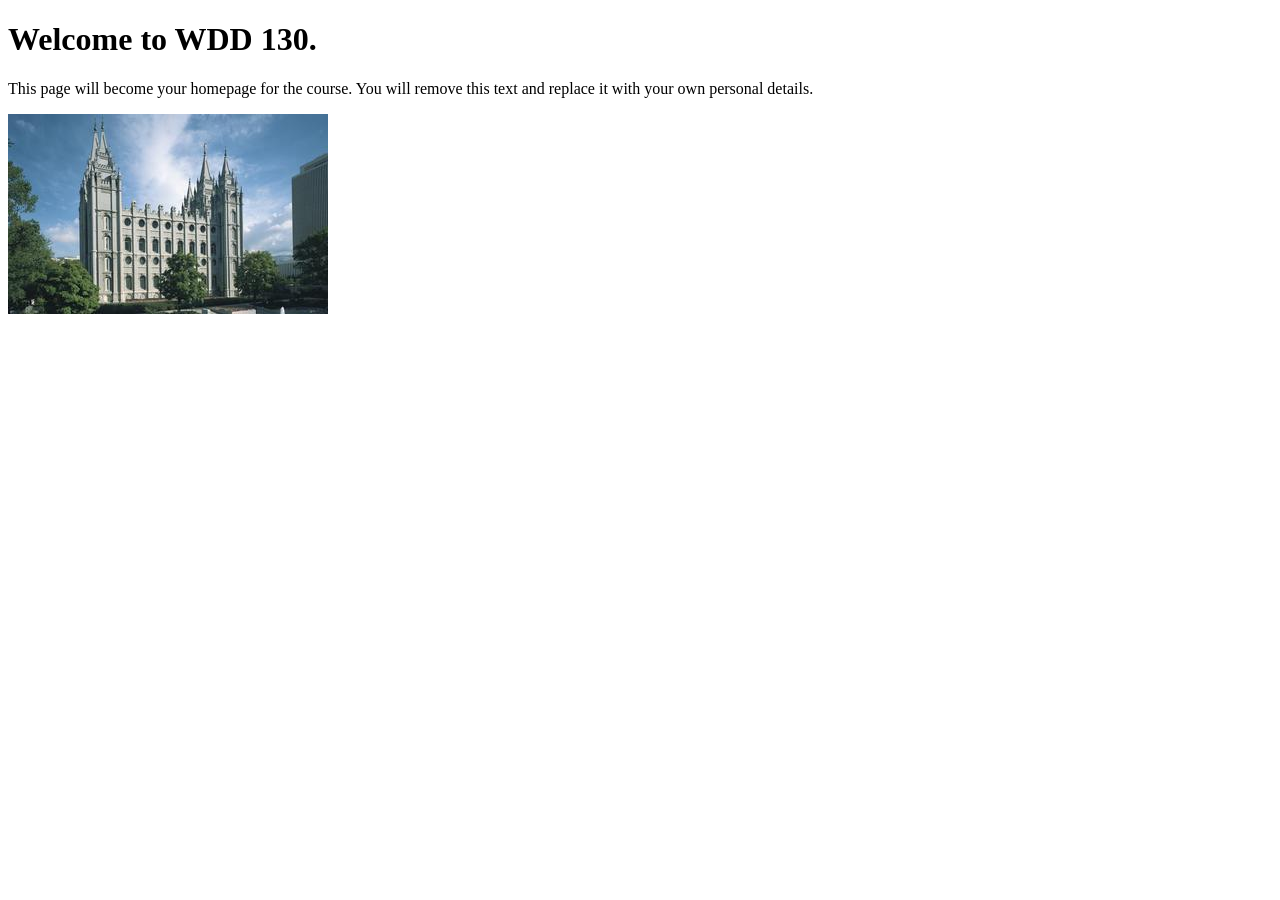
==== index.html @ 92149a0c "Initial commit" ====
<!DOCTYPE html>
<html lang="en">
<head>
    <meta charset="UTF-8">
    <meta name="viewport" content="width=device-width, initial-scale=1.0">
    <title>WDD 130 | Personal Homepage</title>
</head>
<body>
    <h1>Welcome to WDD 130.</h1>
    <p>This page will become your homepage for the course. You will remove this text and replace it with your own personal details.</p>

    <img src="images/salt-lake-temple.jpg" alt="The Salt Lake Temple.">
</body>
</html>
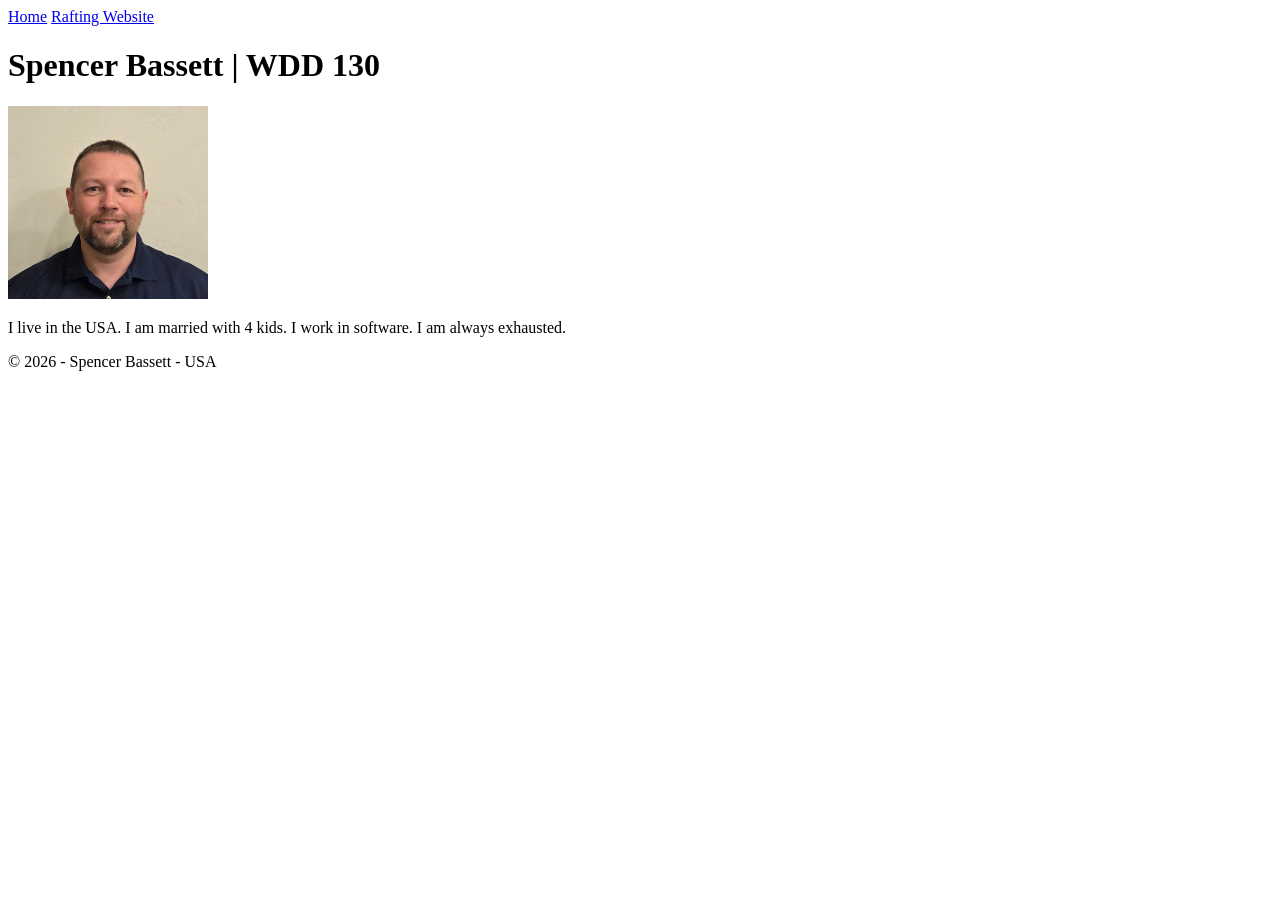
==== commit ec7d9777: "Updated index.html and added profile image." ====
--- a/index.html
+++ b/index.html
@@ -1,14 +1,29 @@
 <!DOCTYPE html>
 <html lang="en">
+
 <head>
     <meta charset="UTF-8">
     <meta name="viewport" content="width=device-width, initial-scale=1.0">
-    <title>WDD 130 | Personal Homepage</title>
+    <title>Spencer Bassett | WDD 130</title>
 </head>
+
 <body>
-    <h1>Welcome to WDD 130.</h1>
-    <p>This page will become your homepage for the course. You will remove this text and replace it with your own personal details.</p>
+    <header>
+        <nav>
+            <a href="#">Home</a>
+            <a href="wwr/">Rafting Website</a>
+        </nav>
+    </header>
+    <main>
+        <h1>Spencer Bassett | WDD 130</h1>
+        <img src="images/profile.jpg" alt="Spencer Bassett" width="200">
+        <p>
+            I live in the USA. I am married with 4 kids. I work in software. I am always exhausted.
+        </p>
+    </main>
+    <footer>
+        <p>&copy; 2026 - Spencer Bassett - USA</p>
+    </footer>
+</body>
 
-    <img src="images/salt-lake-temple.jpg" alt="The Salt Lake Temple.">
-</body>
 </html>
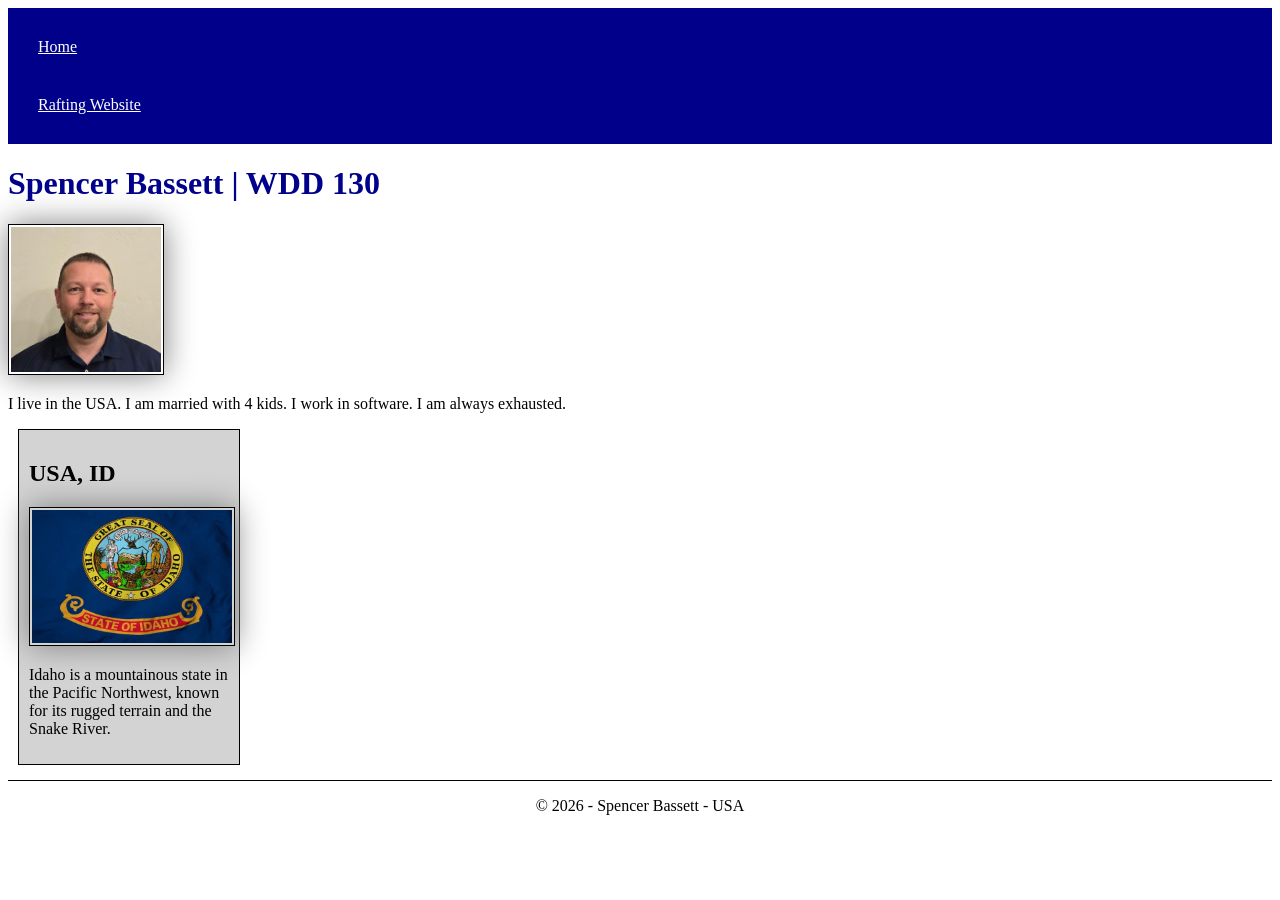
==== commit d9ea18f2: "Modified main page" ====
--- a/index.html
+++ b/index.html
@@ -4,6 +4,9 @@
 <head>
     <meta charset="UTF-8">
     <meta name="viewport" content="width=device-width, initial-scale=1.0">
+    <meta name="description" content="Spencer Bassett - WDD 130 - Main Page">
+    <meta name="author" content="Spencer Bassett">
+    <link rel="stylesheet" href="styles/styles.css">
     <title>Spencer Bassett | WDD 130</title>
 </head>
 
@@ -21,6 +24,11 @@
             I live in the USA. I am married with 4 kids. I work in software. I am always exhausted.
         </p>
     </main>
+    <aside>
+        <h2>USA, ID</h2>
+        <img src="images/IdahoFlag.jpg" alt="Idaho Flag" width="200">
+        <p>Idaho is a mountainous state in the Pacific Northwest, known for its rugged terrain and the Snake River.</p>
+    </aside>
     <footer>
         <p>&copy; 2026 - Spencer Bassett - USA</p>
     </footer>
--- a/styles/styles.css
+++ b/styles/styles.css
@@ -0,0 +1,55 @@
+nav {
+    background-color: darkblue;
+    padding: 10px;
+}
+
+nav a {
+    color: white;
+    display: block;
+    padding: 20px;
+}
+
+h1 {
+    color: darkblue;
+}
+
+img {
+    width: 150px;
+    height: auto;
+    border: 1px solid black;
+    padding: 2px;
+    box-shadow: 0 0 30px gray;
+}
+
+p {
+    padding: 0px;
+}
+
+main {
+    max-width: 840px;
+}
+
+main img {
+    width: 150px;
+    height: auto;
+}
+
+aside {
+    width: 200px;
+    margin: 10px;
+    border: 1px solid black;
+    padding: 10px;
+    background-color: lightgray;
+    color: black;
+}
+
+aside img {
+    width: 200px;
+    height: auto;
+}
+
+footer {
+    margin-top: 15px;
+    border-top: 1px solid #000;
+    text-align: center;
+}
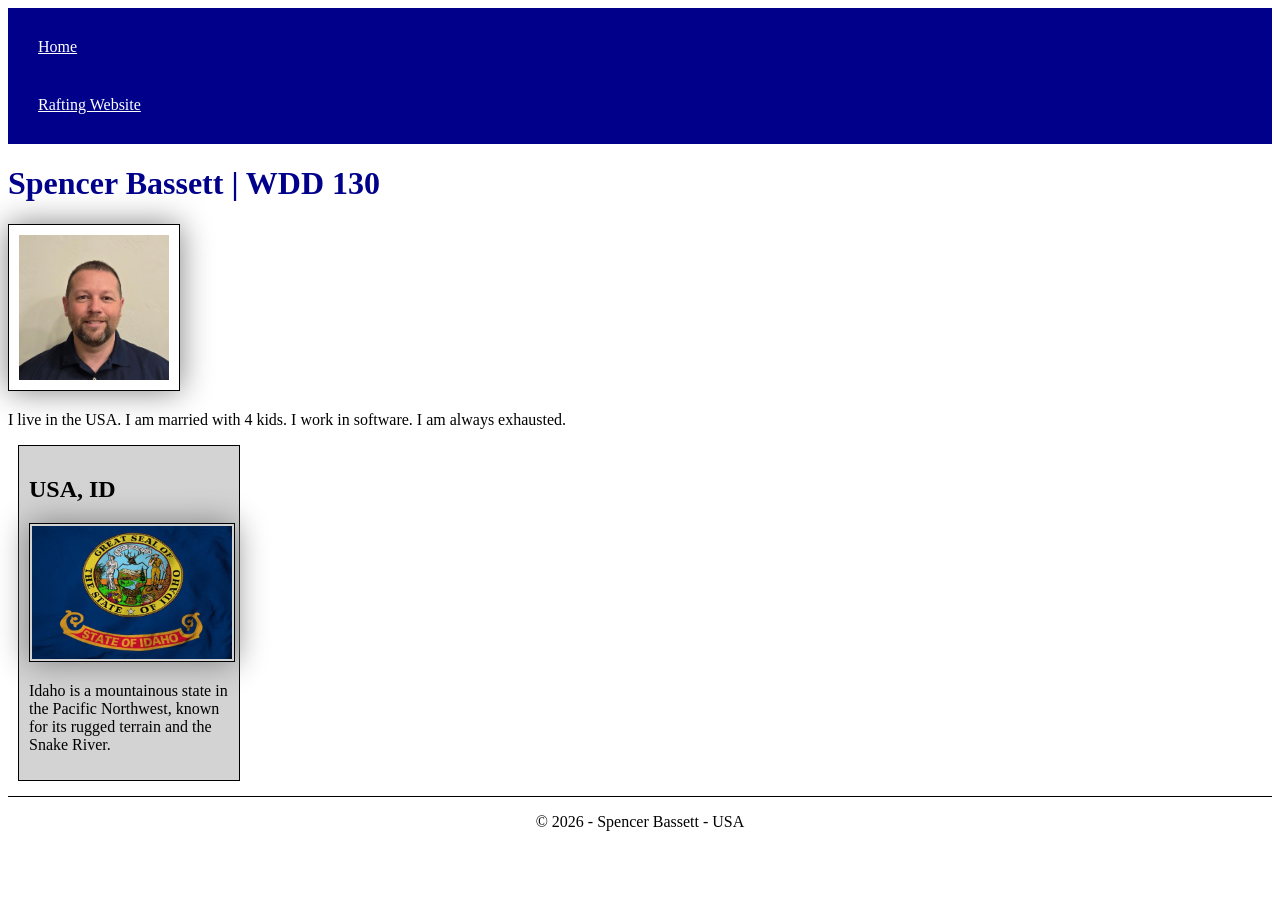
==== commit 8be2abd7: "Fixde image name on page." ====
--- a/index.html
+++ b/index.html
@@ -26,7 +26,7 @@
     </main>
     <aside>
         <h2>USA, ID</h2>
-        <img src="images/IdahoFlag.jpg" alt="Idaho Flag" width="200">
+        <img src="images/idaho-flag.jpg" alt="Idaho Flag" width="200">
         <p>Idaho is a mountainous state in the Pacific Northwest, known for its rugged terrain and the Snake River.</p>
     </aside>
     <footer>
--- a/styles/styles.css
+++ b/styles/styles.css
@@ -32,6 +32,9 @@
 main img {
     width: 150px;
     height: auto;
+    border: 1px solid black;
+    padding: 10px;
+    box-shadow: 0 0 30px gray;
 }
 
 aside {
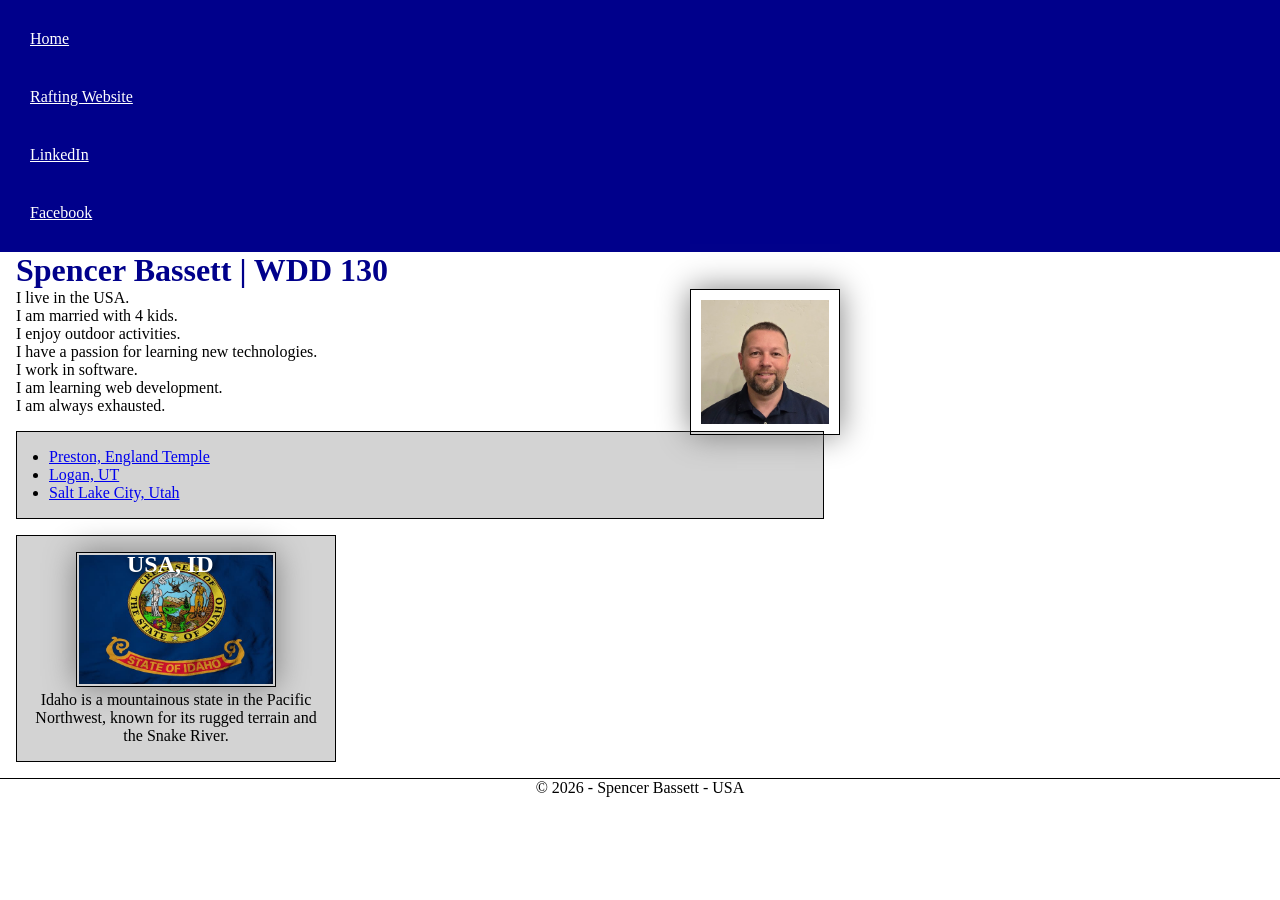
==== commit 7abd9b46: "Modified main page." ====
--- a/index.html
+++ b/index.html
@@ -4,7 +4,7 @@
 <head>
     <meta charset="UTF-8">
     <meta name="viewport" content="width=device-width, initial-scale=1.0">
-    <meta name="description" content="Spencer Bassett - WDD 130 - Main Page">
+    <meta name="description" content="Spencer Bassett - WDD 130 - The absolute main web page">
     <meta name="author" content="Spencer Bassett">
     <link rel="stylesheet" href="styles/styles.css">
     <title>Spencer Bassett | WDD 130</title>
@@ -15,16 +15,28 @@
         <nav>
             <a href="#">Home</a>
             <a href="wwr/">Rafting Website</a>
+            <a href="https://linkedin.com">LinkedIn</a>
+            <a href="https://facebook.com">Facebook</a>
         </nav>
     </header>
     <main>
         <h1>Spencer Bassett | WDD 130</h1>
         <img src="images/profile.jpg" alt="Spencer Bassett" width="200">
-        <p>
-            I live in the USA. I am married with 4 kids. I work in software. I am always exhausted.
-        </p>
+        <p>I live in the USA.</p>
+        <p>I am married with 4 kids.</p>
+        <p>I enjoy outdoor activities.</p>
+        <p>I have a passion for learning new technologies.</p>
+        <p>I work in software.</p>
+        <p>I am learning web development.</p>
+        <p>I am always exhausted.</p>
+
+        <ul class="box">
+            <li><a href="https://www.churchofjesuschrist.org/temples/details/preston-england-temple?lang=eng" target="_blank">Preston, England Temple</a></li> 
+            <li><a href="https://www.churchofjesuschrist.org/temples/details/logan-utah-temple?lang=eng" target="_blank">Logan, UT</a></li>
+            <li><a href="https://www.churchofjesuschrist.org/temples/details/salt-lake-temple?lang=eng" target="_blank">Salt Lake City, Utah</a></li>
+        </ul>
     </main>
-    <aside>
+    <aside class="box">
         <h2>USA, ID</h2>
         <img src="images/idaho-flag.jpg" alt="Idaho Flag" width="200">
         <p>Idaho is a mountainous state in the Pacific Northwest, known for its rugged terrain and the Snake River.</p>
--- a/styles/styles.css
+++ b/styles/styles.css
@@ -1,3 +1,9 @@
+* {
+    margin: 0;
+    padding: 0;
+    box-sizing: border-box;
+}
+
 nav {
     background-color: darkblue;
     padding: 10px;
@@ -35,15 +41,33 @@
     border: 1px solid black;
     padding: 10px;
     box-shadow: 0 0 30px gray;
+    float: right;
+}
+
+main h1 {
+    margin-left: 1rem;
+}
+
+main p {
+    margin-left: 1rem;
+}
+
+main li {
+    margin-left: 1rem;
 }
 
 aside {
-    width: 200px;
-    margin: 10px;
-    border: 1px solid black;
-    padding: 10px;
-    background-color: lightgray;
-    color: black;
+    width: 20em;
+    text-align: center;
+    position: relative;
+}
+
+aside h2 {
+    position: absolute;
+    top: 15px;
+    left: 110px;
+    color: #FFF;
+    text-shadow: 2px 2px 4px rgba(0,0,0,0.5);
 }
 
 aside img {
@@ -55,4 +79,13 @@
     margin-top: 15px;
     border-top: 1px solid #000;
     text-align: center;
+}
+
+/* Class Selectors */
+.box {
+    margin: 1rem;
+    padding: 1rem;
+    border: 1px solid black;
+    background-color: lightgray;
+    color: black;
 }
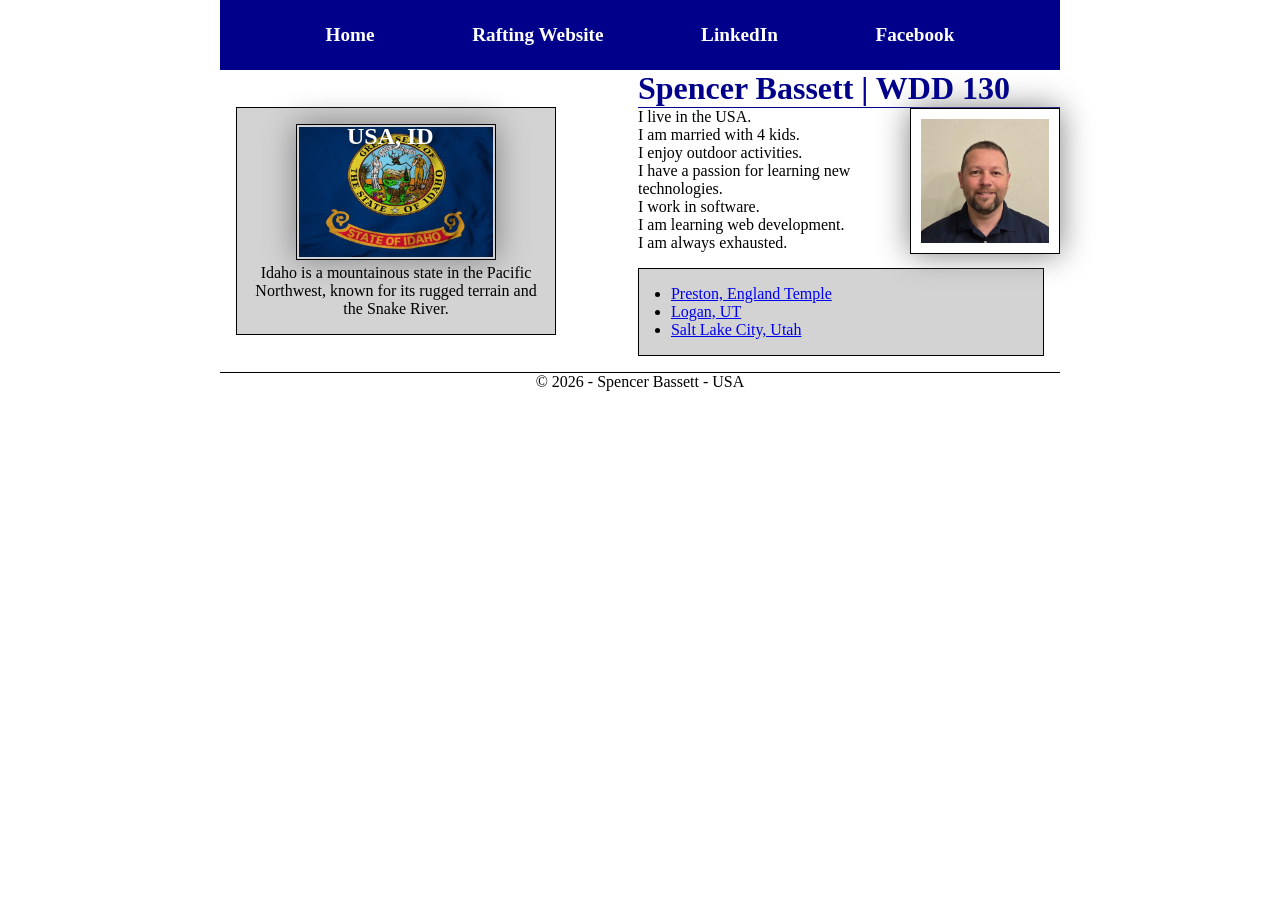
==== commit a75adb2d: "Week4 changes." ====
--- a/index.html
+++ b/index.html
@@ -19,28 +19,30 @@
             <a href="https://facebook.com">Facebook</a>
         </nav>
     </header>
-    <main>
-        <h1>Spencer Bassett | WDD 130</h1>
-        <img src="images/profile.jpg" alt="Spencer Bassett" width="200">
-        <p>I live in the USA.</p>
-        <p>I am married with 4 kids.</p>
-        <p>I enjoy outdoor activities.</p>
-        <p>I have a passion for learning new technologies.</p>
-        <p>I work in software.</p>
-        <p>I am learning web development.</p>
-        <p>I am always exhausted.</p>
+    <div class="grid">
+        <main>
+            <h1>Spencer Bassett | WDD 130</h1>
+            <img src="images/profile.jpg" alt="Spencer Bassett" width="200">
+            <p>I live in the USA.</p>
+            <p>I am married with 4 kids.</p>
+            <p>I enjoy outdoor activities.</p>
+            <p>I have a passion for learning new technologies.</p>
+            <p>I work in software.</p>
+            <p>I am learning web development.</p>
+            <p>I am always exhausted.</p>
 
-        <ul class="box">
-            <li><a href="https://www.churchofjesuschrist.org/temples/details/preston-england-temple?lang=eng" target="_blank">Preston, England Temple</a></li> 
-            <li><a href="https://www.churchofjesuschrist.org/temples/details/logan-utah-temple?lang=eng" target="_blank">Logan, UT</a></li>
-            <li><a href="https://www.churchofjesuschrist.org/temples/details/salt-lake-temple?lang=eng" target="_blank">Salt Lake City, Utah</a></li>
-        </ul>
-    </main>
-    <aside class="box">
-        <h2>USA, ID</h2>
-        <img src="images/idaho-flag.jpg" alt="Idaho Flag" width="200">
-        <p>Idaho is a mountainous state in the Pacific Northwest, known for its rugged terrain and the Snake River.</p>
-    </aside>
+            <ul class="box">
+                <li><a href="https://www.churchofjesuschrist.org/temples/details/preston-england-temple?lang=eng" target="_blank">Preston, England Temple</a></li> 
+                <li><a href="https://www.churchofjesuschrist.org/temples/details/logan-utah-temple?lang=eng" target="_blank">Logan, UT</a></li>
+                <li><a href="https://www.churchofjesuschrist.org/temples/details/salt-lake-temple?lang=eng" target="_blank">Salt Lake City, Utah</a></li>
+            </ul>
+        </main>
+        <aside class="box">
+            <h2>USA, ID</h2>
+            <img src="images/idaho-flag.jpg" alt="Idaho Flag" width="200">
+            <p>Idaho is a mountainous state in the Pacific Northwest, known for its rugged terrain and the Snake River.</p>
+        </aside>
+    </div>
     <footer>
         <p>&copy; 2026 - Spencer Bassett - USA</p>
     </footer>
--- a/styles/styles.css
+++ b/styles/styles.css
@@ -6,17 +6,24 @@
 
 nav {
     background-color: darkblue;
-    padding: 10px;
+    padding: 1rem;
+    display: flex;
+    justify-content: space-evenly;
+    align-items: center;
 }
 
 nav a {
     color: white;
     display: block;
-    padding: 20px;
+    padding: 0.5rem;
+    text-decoration: none;
+    font-size: 1.2rem;
+    font-weight: 700;
 }
 
 h1 {
     color: darkblue;
+    border-bottom: 1px solid darkblue;
 }
 
 img {
@@ -32,7 +39,7 @@
 }
 
 main {
-    max-width: 840px;
+    grid-column: 2/3;
 }
 
 main img {
@@ -57,9 +64,11 @@
 }
 
 aside {
-    width: 20em;
+    width: 20rem;
     text-align: center;
     position: relative;
+    grid-column: 1/2;
+    grid-row: 1/2;
 }
 
 aside h2 {
@@ -88,4 +97,15 @@
     border: 1px solid black;
     background-color: lightgray;
     color: black;
-}+}
+
+header, footer, .grid {
+    max-width: 840px;
+    margin: 0 auto;
+}
+
+.grid {
+    display: grid;
+    align-items: center;
+}
+
